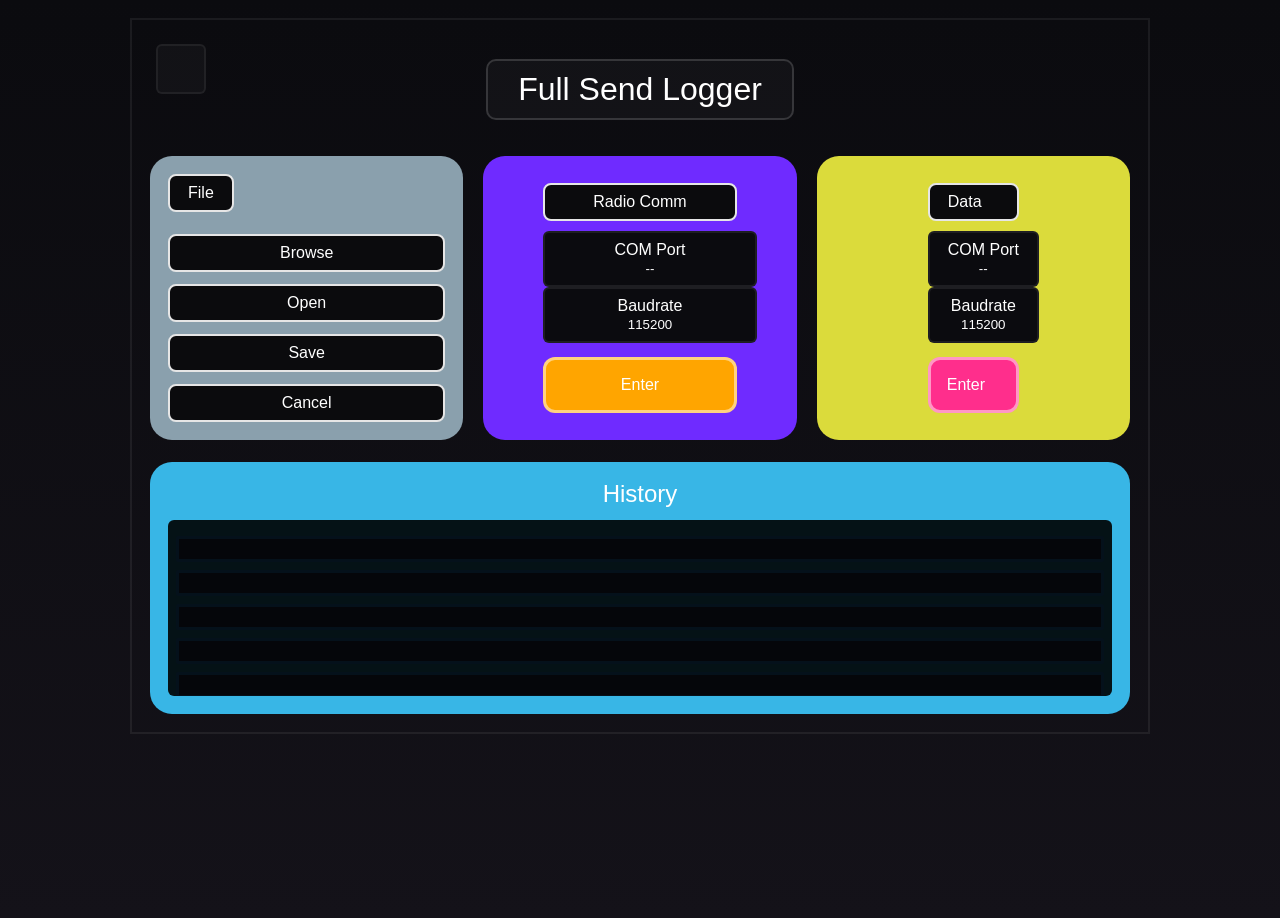
==== jeffs_code/FullSend_logger_dashboard_3/index.html @ 3c2f7938 "update webview" ====
<!doctype html>
<html lang="en">
<head>
  <meta charset="utf-8" />
  <meta name="viewport" content="width=device-width, initial-scale=1" />
  <title>Full Send Logger - Local UI</title>
  <style>
    :root{
      --bg:#0f0e13; --panel:#1b1a20; --accent:#5d5cff; --glass:#6f808b;
      --filePanel:#8aa0ad; --radioPanel:#6f2bff; --dataPanel:#dbdb3b; --history:#38b6e6;
      --darkBtn:#0b0b0d; --btnBorder:#e6e6e6;
      font-family: 'Segoe UI', Roboto, sans-serif;
    }
    html,body{height:100%;margin:0;background:linear-gradient(180deg,#0b0b0f 0%, #141219 100%);color:#fff}
    .container{max-width:980px;margin:18px auto;padding:18px;border:2px solid #fff1;position:relative;background:transparent}
    header{display:flex;align-items:center;justify-content:center;margin-bottom:14px}
    header h1{background:rgba(255,255,255,0.03);padding:10px 30px;border-radius:10px;border:2px solid rgba(255,255,255,0.15);font-weight:400}
    .top-left-home{position:absolute;left:24px;top:24px;width:46px;height:46px;background:rgba(255,255,255,0.03);border-radius:6px;display:flex;align-items:center;justify-content:center;border:2px solid rgba(255,255,255,0.06)}
    .layout{display:flex;gap:20px;justify-content:space-between}
    .panel{flex:1;padding:18px;border-radius:22px;min-height:220px;display:flex;flex-direction:column;align-items:center;gap:12px}

    /* left file panel */
    .file{background:var(--filePanel); color:#fff;align-items:flex-start}
    .panel .title{background:var(--darkBtn);padding:8px 18px;border-radius:8px;border:2px solid var(--btnBorder)}
    .file .controls{margin-top:10px;width:100%;display:flex;flex-direction:column;gap:12px}
    .btn{background:var(--darkBtn);padding:8px 16px;border-radius:8px;border:2px solid var(--btnBorder);cursor:pointer;text-align:center}

    /* middle radio */
    .radio{background:var(--radioPanel);display:flex;align-items:center;justify-content:center}
    .radio .inner{width:70%;text-align:center}
    .radio .enter{background:orange;padding:16px;border-radius:12px;border:3px solid rgba(255,255,255,0.5);cursor:pointer}

    /* right data */
    .data{background:var(--dataPanel);display:flex;align-items:center;justify-content:center}
    .data .enter{background:#ff2e8c;padding:16px;border-radius:12px;border:3px solid rgba(255,255,255,0.5);cursor:pointer}

    /* history */
    .historyWrap{margin-top:22px;background:var(--history);padding:18px;border-radius:22px;}
    .historyWrap h2{margin:0 0 12px 0;text-align:center;font-weight:400}
    .history{background:rgba(0,0,0,0.9);height:160px;border-radius:6px;padding:8px;overflow:auto}
    .logLine{height:20px;background:#05060a;margin:8px 0;border-radius:2px;border:3px solid rgba(0,150,255,0.07)}

    /* home icon using the uploaded image as small crop */
    .home-icon{width:28px;height:28px;background-image:url('/mnt/data/79f9e61b-f43b-4a72-bb42-bbdd9cf34be9.png');background-size:420px;background-position:8px 8px;border-radius:4px}

    /* responsive */
    @media(max-width:920px){.layout{flex-direction:column}.panel{min-height:150px}}

    /* small helpers */
    label.select{display:block;background:#0b0b0f;padding:8px;border-radius:6px;border:2px solid rgba(255,255,255,0.08);width:100%;text-align:center}
    input[type=file]{display:none}
  </style>
</head>
<body>
  <div class="container">
    <div class="top-left-home"><div class="home-icon" title="home icon"></div></div>
    <header><h1>Full Send Logger</h1></header>

    <div class="layout">
      <div class="panel file">
        <div class="title">File</div>
        <div class="controls">
          <label class="btn" id="browseBtn">Browse</label>
          <input id="fileInput" type="file" />
          <div class="btn" id="openBtn">Open</div>
          <div class="btn" id="saveBtn">Save</div>
          <div class="btn" id="cancelBtn">Cancel</div>
        </div>
      </div>

      <div class="panel radio">
        <div class="inner">
          <div class="title">Radio Comm</div>
          <div style="margin-top:10px">
            <label class="select">COM Port<br><small id="comLabel">--</small></label>
            <label class="select">Baudrate<br><small id="baudLabel">115200</small></label>
          </div>
          <div style="margin-top:14px" class="enter" id="radioEnter">Enter</div>
        </div>
      </div>

      <div class="panel data">
        <div class="inner">
          <div class="title">Data</div>
          <div style="margin-top:10px">
            <label class="select">COM Port<br><small>--</small></label>
            <label class="select">Baudrate<br><small>115200</small></label>
          </div>
          <div style="margin-top:14px" class="enter" id="dataEnter">Enter</div>
        </div>
      </div>
    </div>

    <div class="historyWrap">
      <h2>History</h2>
      <div class="history" id="historyArea">
        <!-- log lines generated by JS to mimic the UI in your image -->
        <div class="logLine"></div>
        <div class="logLine"></div>
        <div class="logLine"></div>
        <div class="logLine"></div>
        <div class="logLine"></div>
        <div class="logLine"></div>
      </div>
    </div>

  </div>

  <script>
    // Simple interactive behaviors for the single-file demo
    const browseBtn = document.getElementById('browseBtn');
    const fileInput = document.getElementById('fileInput');
    const openBtn = document.getElementById('openBtn');
    const saveBtn = document.getElementById('saveBtn');
    const cancelBtn = document.getElementById('cancelBtn');
    const historyArea = document.getElementById('historyArea');
    const radioEnter = document.getElementById('radioEnter');
    const dataEnter = document.getElementById('dataEnter');

    browseBtn.addEventListener('click', ()=> fileInput.click());
    fileInput.addEventListener('change', (e)=>{
      const f = e.target.files[0];
      if(f){ browseBtn.textContent = f.name; }
      addLog(`Selected file: ${f?f.name:'(none)'}`);
    });
    });
    openBtn.addEventListener('click', ()=> addLog('Open pressed — (demo)'));
    saveBtn.addEventListener('click', ()=> addLog('Save pressed — (demo)'));
    cancelBtn.addEventListener('click', ()=> addLog('Cancel pressed'));
    radioEnter.addEventListener('click', ()=> addLog('Entered Radio Comm'));
    dataEnter.addEventListener('click', ()=> addLog('Entered Data View'));

    function addLog(t){
      const d = document.createElement('div');
      d.className='logLine';
      d.textContent = t;
      d.style.height='20px';
      d.style.padding='4px';
      d.style.color='#bde';
      d.style.display='flex';
      d.style.alignItems='center';
      d.style.fontSize='12px';
      historyArea.appendChild(d);
      historyArea.scrollTop = historyArea.scrollHeight;
    }

    // preload some demo messages
    ['System ready','Last file loaded: session.csv','Radio: COM3 connected','Data stream: 1.2MB received'].forEach(addLog);
  </script>
</body>
</html>
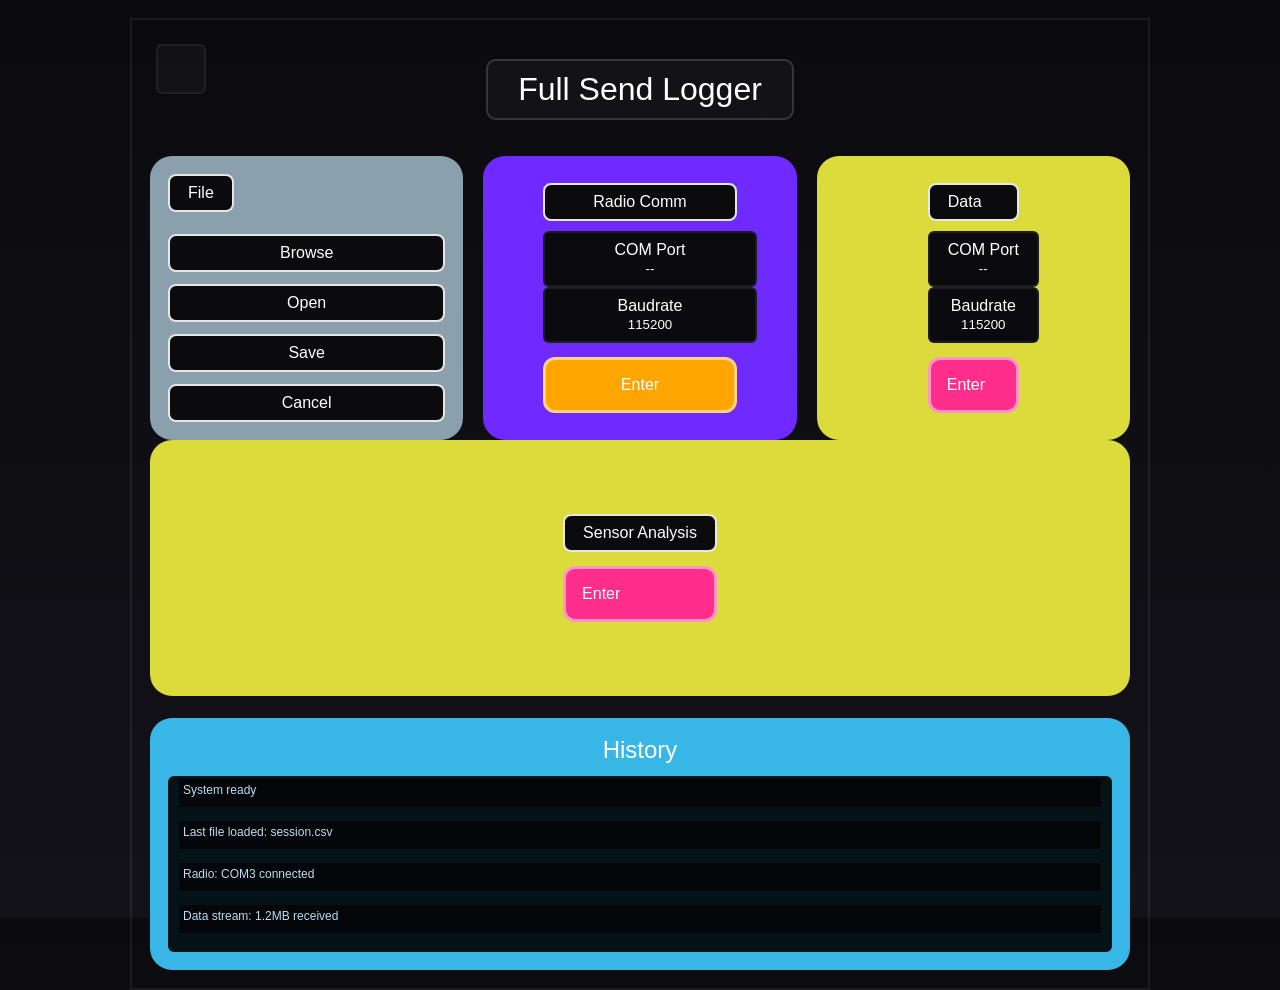
==== commit ab3b61c2: "update logger dashboard" ====
--- a/jeffs_code/FullSend_logger_dashboard_3/index.html
+++ b/jeffs_code/FullSend_logger_dashboard_3/index.html
@@ -91,6 +91,13 @@
       </div>
     </div>
 
+    <div class="panel data">
+      <div class="inner">
+        <div class="title">Sensor Analysis</div>
+        <div style="margin-top:14px" class="enter" id="sensorEnter">Enter</div>
+      </div>
+    </div>
+
     <div class="historyWrap">
       <h2>History</h2>
       <div class="history" id="historyArea">
@@ -105,6 +112,8 @@
     </div>
 
   </div>
+
+  <script src="https://cdn.plot.ly/plotly-latest.min.js"></script>
 
   <script>
     // Simple interactive behaviors for the single-file demo
@@ -116,36 +125,186 @@
     const historyArea = document.getElementById('historyArea');
     const radioEnter = document.getElementById('radioEnter');
     const dataEnter = document.getElementById('dataEnter');
-
+    const sensorEnter = document.getElementById('sensorEnter');
+
+    // Browse file
     browseBtn.addEventListener('click', ()=> fileInput.click());
+
     fileInput.addEventListener('change', (e)=>{
       const f = e.target.files[0];
       if(f){ browseBtn.textContent = f.name; }
       addLog(`Selected file: ${f?f.name:'(none)'}`);
     });
-    });
-    openBtn.addEventListener('click', ()=> addLog('Open pressed — (demo)'));
-    saveBtn.addEventListener('click', ()=> addLog('Save pressed — (demo)'));
-    cancelBtn.addEventListener('click', ()=> addLog('Cancel pressed'));
+
+    // Open file
+    openBtn.addEventListener('click', ()=>{
+      const filename = browseBtn.textContent;
+      if(filename === 'Browse'){
+        alert('Please select a file first');
+        addLog('Open failed: no file selected');
+        return;
+      }
+      addLog(`Opening file: ${filename}`);
+    });
+
+    // Save file
+    saveBtn.addEventListener('click', ()=>{
+      const link = document.createElement('a');
+      link.href = URL.createObjectURL(new Blob([''], {type: 'text/plain'}));
+      link.download = 'export.csv';
+      link.click();
+      URL.revokeObjectURL(link.href);
+      addLog('Save dialog opened');
+    });
+
+    // Cancel file
+    cancelBtn.addEventListener('click', ()=>{
+      browseBtn.textContent = 'Browse';
+      fileInput.value = '';
+      addLog('Cancel pressed — file cleared');
+    });
+
+    // Navigation buttons
     radioEnter.addEventListener('click', ()=> addLog('Entered Radio Comm'));
-    dataEnter.addEventListener('click', ()=> addLog('Entered Data View'));
-
+
+    dataEnter.addEventListener('click', ()=>{
+      window.open('dashboard.html', '_blank');
+    });
+
+    sensorEnter.addEventListener('click', ()=>{
+      window.open('sensor_analysis.html', '_blank');
+    });
+
+    // Log function
     function addLog(t){
       const d = document.createElement('div');
       d.className='logLine';
       d.textContent = t;
-      d.style.height='20px';
       d.style.padding='4px';
       d.style.color='#bde';
-      d.style.display='flex';
-      d.style.alignItems='center';
       d.style.fontSize='12px';
       historyArea.appendChild(d);
       historyArea.scrollTop = historyArea.scrollHeight;
     }
 
+  
+    let data = [];
+    function plotSpeed(){
+        Plotly.newPlot('plot2d', [{
+            x: data.map(d=>d.time),
+            y: data.map(d=>d.speed),
+            name:'Speed'
+        }], {title:'Speed vs Time'});
+    }
+
+    function plotDistance(){
+        let dist=[0];
+        for(let i=1;i<data.length;i++){
+            let dt = data[i].time - data[i-1].time;
+            let speed = data[i].speed || 0;
+            dist.push(dist[i-1] + speed * dt);
+        }
+
+        Plotly.newPlot('plot2d', [{
+            x: data.map(d=>d.time),
+            y: dist,
+            name:'Distance'
+        }], {title:'Distance vs Time'});
+    }
+
+    function plotLateralG(){
+        Plotly.newPlot('plot2d', [{
+            x: data.map(d=>d.time),
+            y: data.map(d=>d.accY / 9.81),
+            name:'Lateral G'
+        }], {title:'Lateral G'});
+    }
+
+    function plotLongitudinalG(){
+        Plotly.newPlot('plot2d', [{
+            x: data.map(d=>d.time),
+            y: data.map(d=>d.accX / 9.81),
+            name:'Longitudinal G'
+        }], {title:'Longitudinal G'});
+    }
+
+    function plotYawRate(){
+        Plotly.newPlot('plot2d', [{
+            x: data.map(d=>d.time),
+            y: data.map(d=>d.gyroZ),
+            name:'Yaw Rate'
+        }], {title:'Yaw Rate'});
+    }
+
+    function plotTrackSpeed(){
+        let x=[0], y=[0];
+        let speed=0;
+
+        for(let i=1;i<data.length;i++){
+            let dt = data[i].time - data[i-1].time;
+            let headingRad = data[i].heading * Math.PI/180;
+            speed = data[i].speed || speed;
+
+            x.push(x[i-1] + speed * dt * Math.sin(headingRad));
+            y.push(y[i-1] + speed * dt * Math.cos(headingRad));
+        }
+
+        Plotly.newPlot('track2d', [{
+            x:x,
+            y:y,
+            mode:'lines',
+            line:{
+                color: data.map(d=>d.speed),
+                colorscale:'Jet',
+                width:4
+            }
+        }], {
+            title:'Track Map Colored by Speed',
+            xaxis:{title:'Meters'},
+            yaxis:{title:'Meters', scaleanchor:"x"}
+        });
+    }
+
+    document.getElementById('sensorEnter').addEventListener('click', ()=>{
+      window.open('sensor_analysis.html', '_blank');
+    });
     // preload some demo messages
     ['System ready','Last file loaded: session.csv','Radio: COM3 connected','Data stream: 1.2MB received'].forEach(addLog);
+
+    let csvDataGlobal = null;
+
+    openBtn.addEventListener('click', ()=>{
+      const file = fileInput.files[0];
+      if(!file){
+        alert('Please select a file first');
+        return;
+      }
+
+      const reader = new FileReader();
+      reader.onload = function(e){
+        const text = e.target.result;
+        const rows = text.split('\n').slice(1).map(line=>{
+          const cols = line.split(',');
+          return {
+            lapTime: cols[1],   // adjust based on your CSV format
+            time: cols[0]
+          };
+        });
+        csvDataGlobal = rows;
+        addLog('CSV loaded into memory');
+      };
+      reader.readAsText(file);
+    });
+
   </script>
+  <!-- Data Subpage Modal -->
+  <div id="dataModal" style="display:none;position:fixed;top:0;left:0;width:100%;height:100%;background:rgba(0,0,0,0.7);backdrop-filter:blur(4px);align-items:center;justify-content:center;">
+    <div style="background:#1e1e1e;padding:20px;border-radius:16px;width:60%;text-align:center;border:2px solid #999;">
+      <h2>Data Subpage</h2>
+      <p>This is the data page content. Add anything here.</p>
+      <div id="closeDataModal" style="margin-top:20px;background:#ff2e8c;padding:10px 20px;border-radius:10px;cursor:pointer;display:inline-block;">Close</div>
+    </div>
+  </div>
+
 </body>
 </html>
